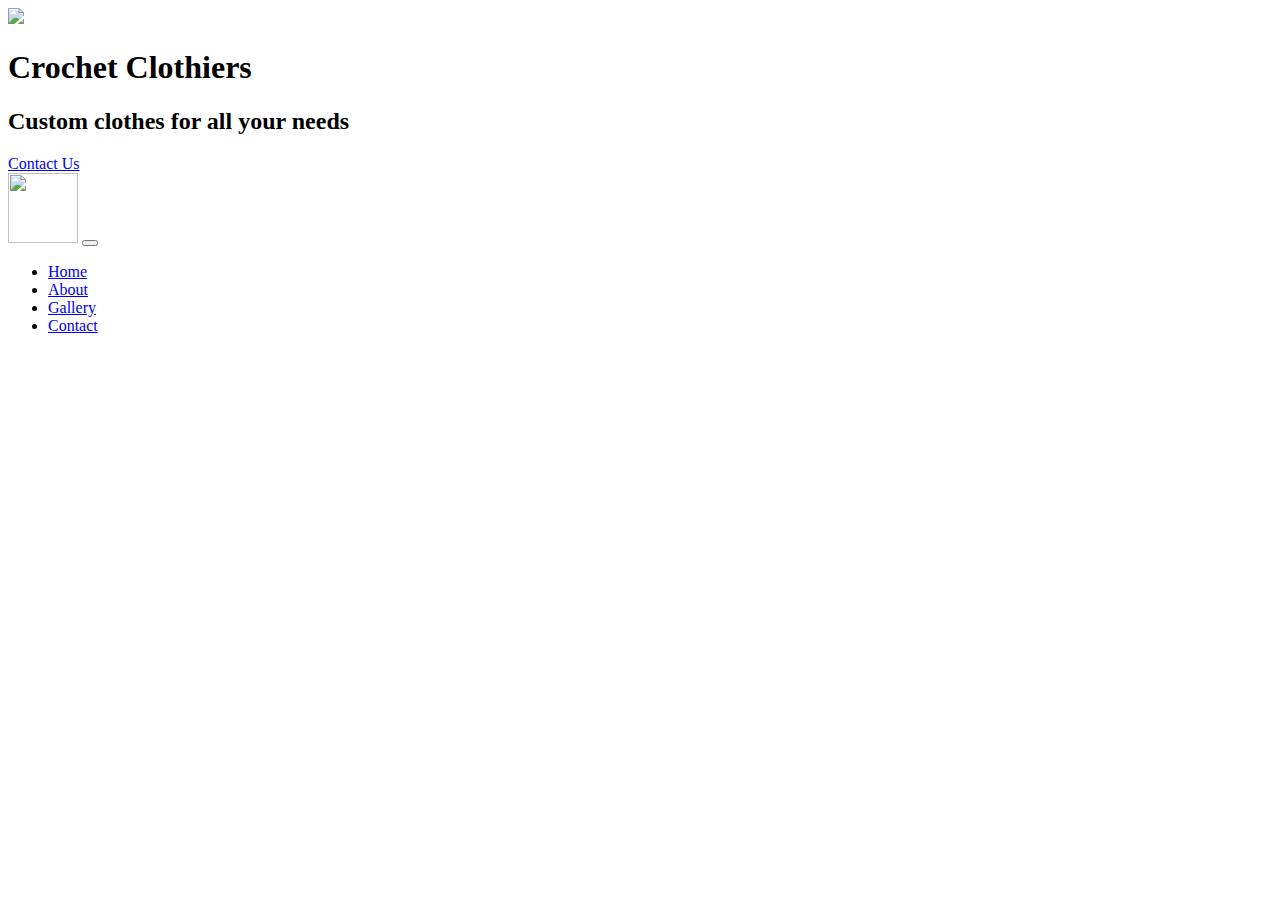
==== index.html @ ae2d1958 "Add files via upload" ====
<!DOCTYPE html>
<html lang="en">

<head>
    <meta charset="utf-8" />
    <meta name="viewport" content="width=device-width, initial-scale=1" />

    <!-- Bootstrap CSS -->
    <link rel="stylesheet" href="node_modules/bootstrap/dist/css/bootstrap.min.css" />
    <link rel="stylesheet" href="node_modules/font-awesome/css/font-awesome.min.css" />
    <link rel="stylesheet" href="node_modules/bootstrap-social/bootstrap-social.css" />
    

    <title>Crochet Clothiers</title>
</head>
<body>
    <header class="jumbotron jumbotron-fluid">
        <div class="container">
            <div class="row">
                <div class="col-4 col-sm-3 col-md-2 align-self-center">
                    <a href="index.html"><img src="image/clothing logo.png" class="img-fluid" /></a>
                </div>
                <div class="col">
                    <h1>Crochet Clothiers</h1>
                    <h2>Custom clothes for all your needs</h2>
                </div>
                <div class="col-md-4 col-xl-2">
                        <a href="#contactForm" class="btn btn-info btn-lg mt-4 text-nowrap" data-toggle="tooltip"
                            data-placement="bottom" data-html="true"
                            title="Or call us at <br /><strong>1-201-555-1234</strong">Contact Us</a>
                </div>
            </div>
        </div>
        <nav class="navbar navbar-expand-sm navbar-light sticky-top">
            <div class="container">
                <a class="navbar-brand" href="#"><img src="image/clothing logo.png" height="70" width="70" /></a>
                <button class="navbar-toggler" type="button" data-toggle="collapse" data-target="#crochetNavbar">
                    <span class="navbar-toggler-icon"></span>
                </button>
                <div class="collapse navbar-collapse" id="crochetNavbar">
                    <ul class="navbar-nav">
                        <li class="nav-item active"><a class="nav-link" href="#"><i class="fa fa-home fa-lg"></i> Home</a>
                        </li>
                        <li class="nav-item"><a class="nav-link" href="aboutus.html"><i class="fa fa-info fa-lg"></i>
                                About</a></li>
                        <li class="nav-item"><a class="nav-link" href="gallery.html"><i class="fa fa-list fa-lg"></i>
                                Gallery</a></li>
                        <li class="nav-item"><a class="nav-link" href="contactus.html"><i
                                    class="fa fa-address-card fa-lg"></i> Contact</a></li>
                    </ul>
                </div>
            </div>
        </nav>

    </header>
    <footer>
        <script src="node_modules/jquery/dist/jquery.slim.min.js"></script>
        <script src="node_modules/popper.js/dist/umd/popper.min.js"></script>
        <script src="node_modules/bootstrap/dist/js/bootstrap.min.js"></script>

        <script>
            $(function () {
                $('[data-toggle="tooltip"]').tooltip()
            })
        </script>
    </footer>
</html>
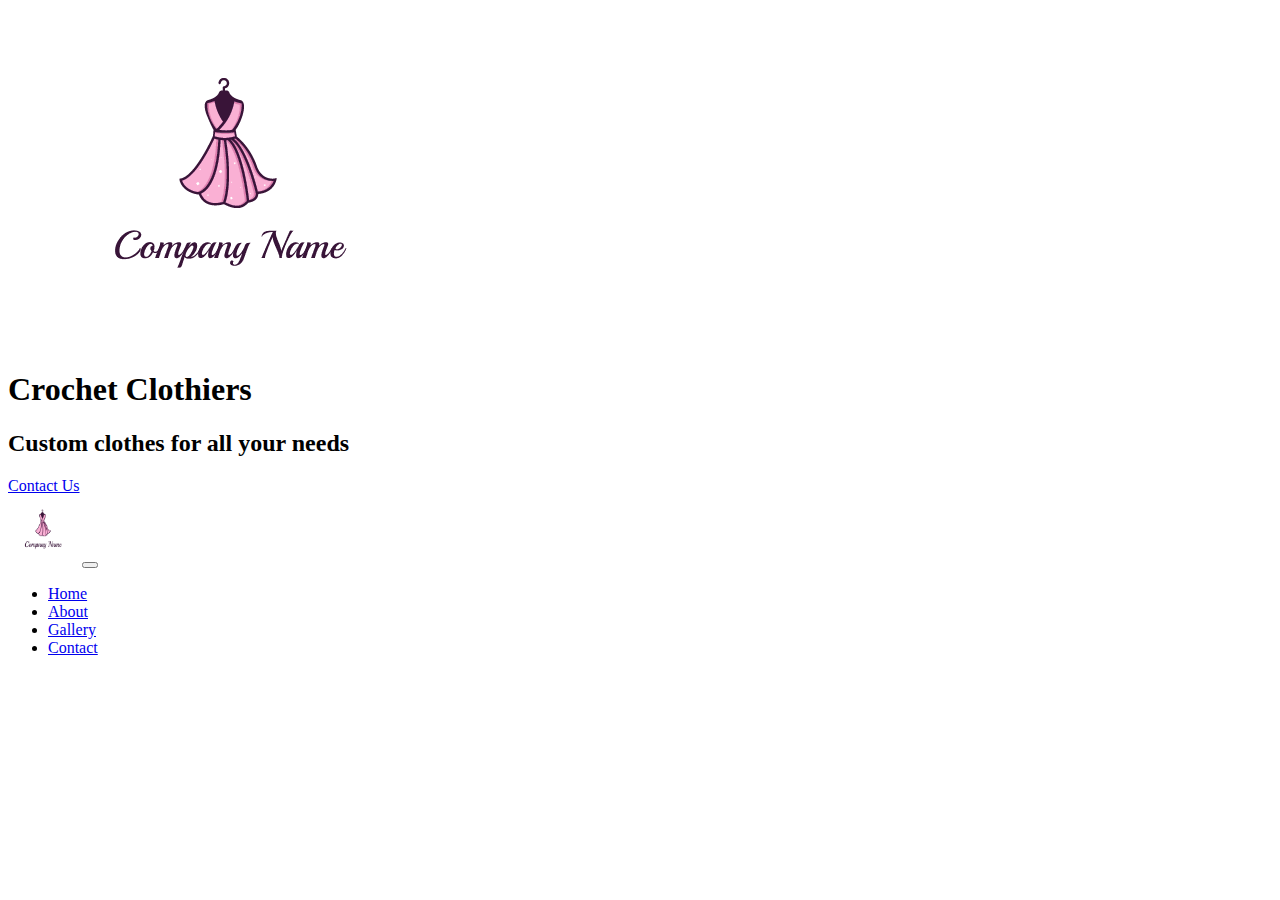
==== commit 344c64a2: "Update index.html" ====
--- a/index.html
+++ b/index.html
@@ -18,7 +18,7 @@
         <div class="container">
             <div class="row">
                 <div class="col-4 col-sm-3 col-md-2 align-self-center">
-                    <a href="index.html"><img src="image/clothing logo.png" class="img-fluid" /></a>
+                    <a href="index.html"><img src="clothing logo.png" class="img-fluid" /></a>
                 </div>
                 <div class="col">
                     <h1>Crochet Clothiers</h1>
@@ -33,7 +33,7 @@
         </div>
         <nav class="navbar navbar-expand-sm navbar-light sticky-top">
             <div class="container">
-                <a class="navbar-brand" href="#"><img src="image/clothing logo.png" height="70" width="70" /></a>
+                <a class="navbar-brand" href="#"><img src="clothing logo.png" height="70" width="70" /></a>
                 <button class="navbar-toggler" type="button" data-toggle="collapse" data-target="#crochetNavbar">
                     <span class="navbar-toggler-icon"></span>
                 </button>
@@ -64,4 +64,4 @@
             })
         </script>
     </footer>
-</html>+</html>
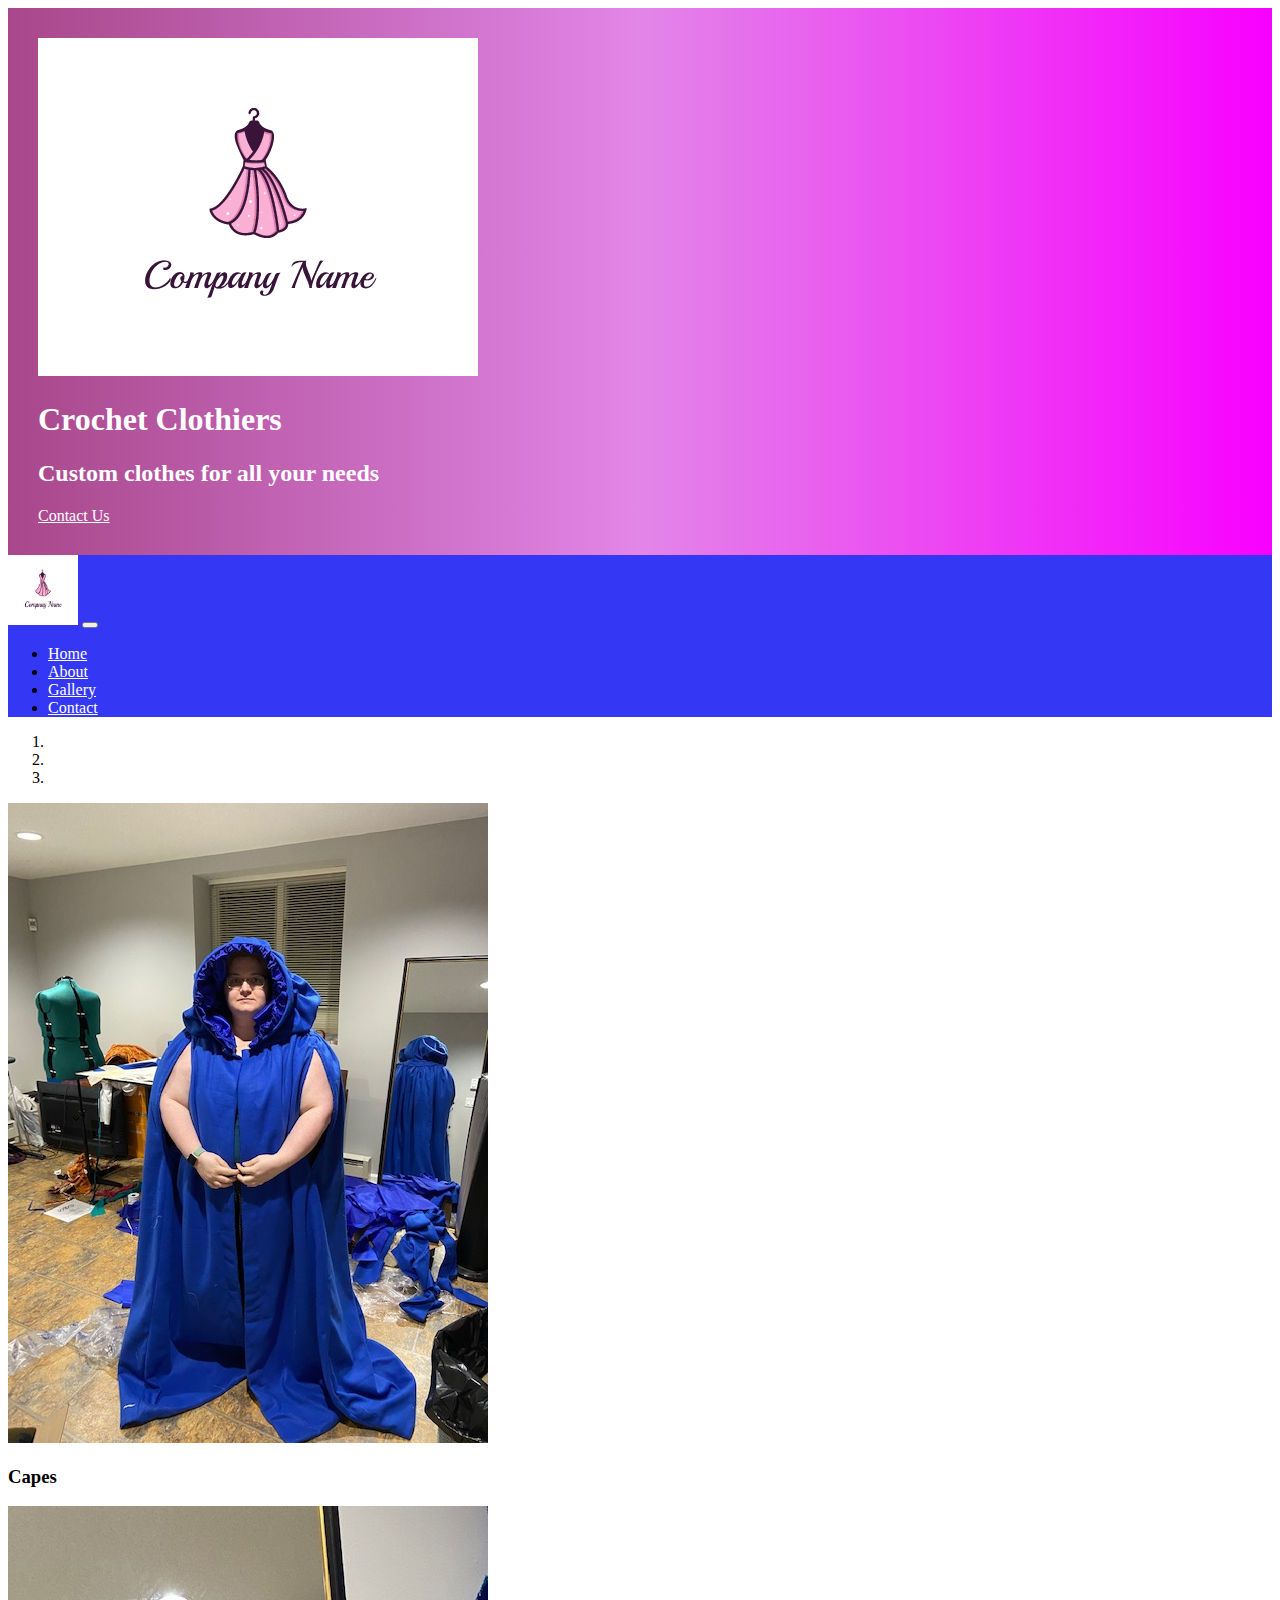
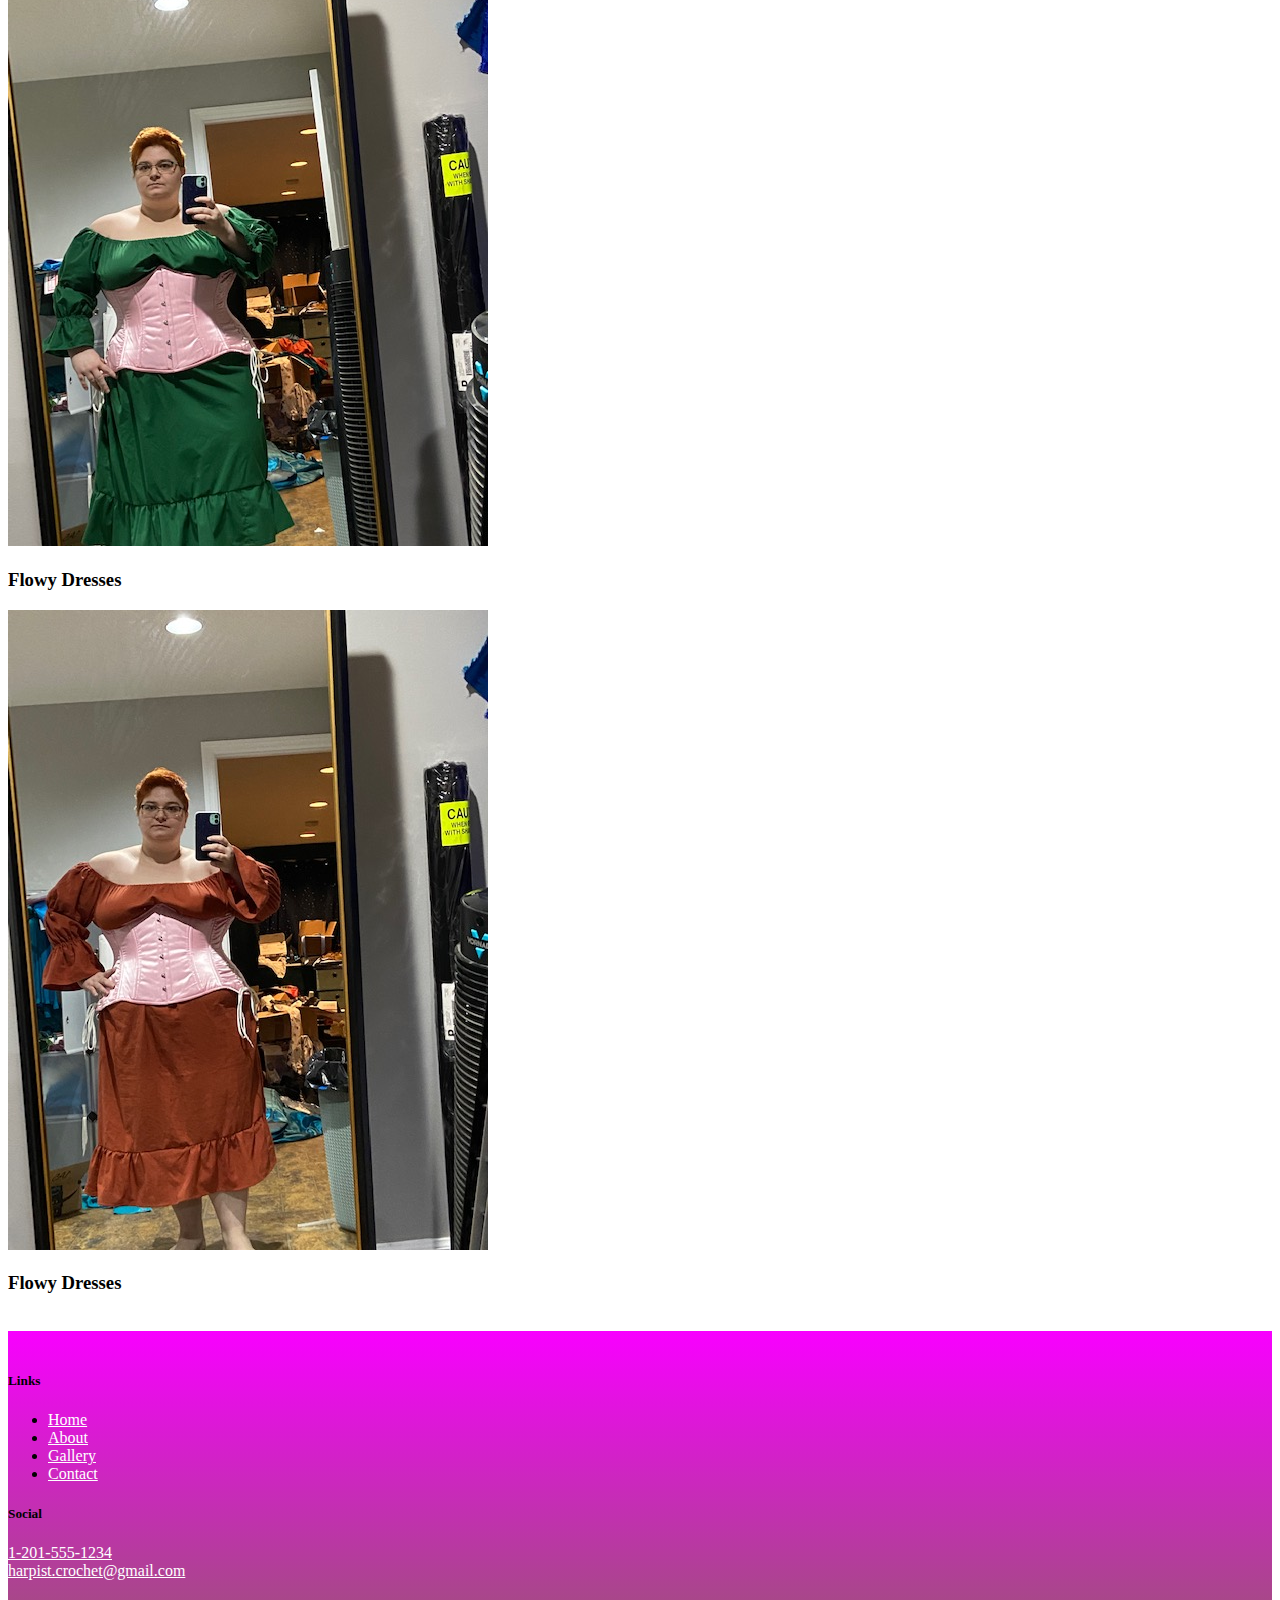
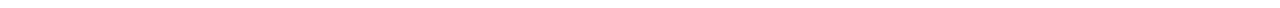
==== commit b2aecaba: "Update index.html" ====
--- a/index.html
+++ b/index.html
@@ -9,10 +9,11 @@
     <link rel="stylesheet" href="node_modules/bootstrap/dist/css/bootstrap.min.css" />
     <link rel="stylesheet" href="node_modules/font-awesome/css/font-awesome.min.css" />
     <link rel="stylesheet" href="node_modules/bootstrap-social/bootstrap-social.css" />
-    
 
+    <link rel="stylesheet" href="styles.css" />
     <title>Crochet Clothiers</title>
 </head>
+
 <body>
     <header class="jumbotron jumbotron-fluid">
         <div class="container">
@@ -25,43 +26,125 @@
                     <h2>Custom clothes for all your needs</h2>
                 </div>
                 <div class="col-md-4 col-xl-2">
-                        <a href="#contactForm" class="btn btn-info btn-lg mt-4 text-nowrap" data-toggle="tooltip"
-                            data-placement="bottom" data-html="true"
-                            title="Or call us at <br /><strong>1-201-555-1234</strong">Contact Us</a>
+                    <a href="contactus.html" class="btn btn-info btn-lg mt-4 text-nowrap" data-toggle="tooltip"
+                        data-placement="bottom" data-html="true" title="Or call us at 1-201-555-1234">Contact Us</a>
                 </div>
             </div>
         </div>
-        <nav class="navbar navbar-expand-sm navbar-light sticky-top">
-            <div class="container">
-                <a class="navbar-brand" href="#"><img src="clothing logo.png" height="70" width="70" /></a>
-                <button class="navbar-toggler" type="button" data-toggle="collapse" data-target="#crochetNavbar">
-                    <span class="navbar-toggler-icon"></span>
-                </button>
-                <div class="collapse navbar-collapse" id="crochetNavbar">
-                    <ul class="navbar-nav">
-                        <li class="nav-item active"><a class="nav-link" href="#"><i class="fa fa-home fa-lg"></i> Home</a>
-                        </li>
-                        <li class="nav-item"><a class="nav-link" href="aboutus.html"><i class="fa fa-info fa-lg"></i>
-                                About</a></li>
-                        <li class="nav-item"><a class="nav-link" href="gallery.html"><i class="fa fa-list fa-lg"></i>
-                                Gallery</a></li>
-                        <li class="nav-item"><a class="nav-link" href="contactus.html"><i
-                                    class="fa fa-address-card fa-lg"></i> Contact</a></li>
-                    </ul>
+    </header>
+    <nav class="navbar navbar-expand-sm navbar-dark sticky-top">
+        <div class="container">
+            <a class="navbar-brand" href="#"><img src="clothing logo.png" height="70" width="70" /></a>
+            <button class="navbar-toggler" type="button" data-toggle="collapse" data-target="#crochetNavbar">
+                <span class="navbar-toggler-icon"></span>
+            </button>
+            <div class="collapse navbar-collapse" id="crochetNavbar">
+                <ul class="navbar-nav">
+                    <li class="nav-item active"><a class="nav-link" href="#"><i class="fa fa-home fa-lg"></i> Home</a>
+                    </li>
+                    <li class="nav-item"><a class="nav-link" href="aboutus.html"><i class="fa fa-info fa-lg"></i>
+                            About</a></li>
+                    <li class="nav-item"><a class="nav-link" href="gallery.html"><i class="fa fa-list fa-lg"></i>
+                            Gallery</a></li>
+                    <li class="nav-item"><a class="nav-link" href="contactus.html"><i
+                                class="fa fa-address-card fa-lg"></i> Contact</a></li>
+                </ul>
+            </div>
+        </div>
+    </nav>
+
+    <div class="container">
+        <div class="row row-content">
+            <div class="col-md-8 mx-auto">
+                <div id="homeCarousel" class="carousel slide" data-ride="carousel">
+                    <ol class="carousel-indicators">
+                        <li data-target="#homeCarousel" data-slide-to="0" class="active"></li>
+                        <li data-target="#homeCarousel" data-slide-to="1"></li>
+                        <li data-target="#homeCarousel" data-slide-to="2"></li>
+                        
+                    </ol>
+                    <div class="carousel-inner">
+                        <div class="carousel-item active">
+                            <img class="d-block w-100" src="cape.jpg" alt="Royal blue cape" />
+
+                            <div class="carousel-caption">
+                                <h3>Capes</h3>
+
+                            </div>
+                        </div>
+                        <div class="carousel-item">
+                            <img class="d-block w-100" src="green dress.jpg" alt="Regular dresses" />
+                            <div class="carousel-caption">
+                                <h3>Flowy Dresses</h3>
+
+                            </div>
+                        </div>
+                        <div class="carousel-item">
+                            <img class="d-block w-100" src="orange dress.jpg" alt="Regular dresses" />
+                            <div class="carousel-caption">
+                                <h3>Flowy Dresses</h3>
+
+                            </div>
+                        </div>
+                    </div>
+                    <a class="carousel-control-prev" href="#homeCarousel" role="button" data-slide="prev">
+                        <span class="carousel-control-prev-icon"></span>
+                        <span class="sr-only">Previous</span>
+                    </a>
+                    <a class="carousel-control-next" href="#homeCarousel" role="button" data-slide="next">
+                        <span class="carousel-control-next-icon"></span>
+                        <span class="sr-only">Next</span>
+                    </a>
+                    
                 </div>
             </div>
-        </nav>
+        </div>
+    </div>
 
     </header>
     <footer>
-        <script src="node_modules/jquery/dist/jquery.slim.min.js"></script>
-        <script src="node_modules/popper.js/dist/umd/popper.min.js"></script>
-        <script src="node_modules/bootstrap/dist/js/bootstrap.min.js"></script>
+        <footer class="site-footer">
+            <div class="container">
+                <div class="row">
+                    <div class="col-4 col-sm-2 offset 1">
 
-        <script>
-            $(function () {
-                $('[data-toggle="tooltip"]').tooltip()
-            })
-        </script>
-    </footer>
+                        <h5>Links</h5>
+                        <ul class="list-unstyled">
+                            <li><a href="#">Home</a></li>
+                            <li><a href="aboutus.html">About</a></li>
+                            <li><a href="gallery.html">Gallery</a></li>
+                            <li><a href="contactus.html">Contact</a></li>
+                        </ul>
+                    </div>
+                    <div class="col-6 col-sm-5 text-center">
+                        <h5>Social</h5>
+                        <a class="btn btn-social-icon btn-instagram" href="http://instagram.com/"><i
+                                class="fa fa-instagram"></i></a>
+                        <a class="btn btn-social-icon btn-facebook" href="http://facebook.com/"><i
+                                class="fa fa-facebook"></i></a>
+                        <a class="btn btn-social-icon btn-twitter" href="http://twitter.com/"><i
+                                class="fa fa-twitter"></i></a>
+                        <a class="btn btn-social-icon btn-google" href="http://youtube.com/"><i
+                                class="fa fa-youtube"></i></a>
+                    </div>
+                    <div class="col-sm-4 text-center">
+                        <a role="button" class="btn btn-link" href="tel: +12015551234"><i
+                                class="fa fa-phone fa-lg text-primary"></i> 1-201-555-1234</a><br />
+                        <a role="button" class="btn btn-link" href="mailto: harpist.crochet@gmail.com"><i
+                                class="fa fa-envelope fa-lg text-primary"></i> harpist.crochet@gmail.com</a>
+                    </div>
+                </div>
+            </div>
+            <script src="node_modules/jquery/dist/jquery.slim.min.js"></script>
+            <script src="node_modules/popper.js/dist/umd/popper.min.js"></script>
+            <script src="node_modules/bootstrap/dist/js/bootstrap.min.js"></script>
+            <script src="js/scripts.js"></script>
+
+            <script>
+                $(function () {
+                    $('[data-toggle="tooltip"]').tooltip()
+                })
+            </script>
+        </footer>
+
 </html>
--- a/styles.css
+++ b/styles.css
@@ -0,0 +1,20 @@
+.site-footer {
+        background-image: linear-gradient(#f800ff, #a8478a);
+        padding: 20px 0; 
+    }
+      
+.jumbotron {
+        margin: 0;
+        padding: 30px;
+        background-image: linear-gradient(to right, #a8478a, #e286e8, #f800ff);
+        color: white; 
+}
+
+.navbar {
+    background-color: #3438f4;
+
+}
+
+a {
+    color: white;
+}
